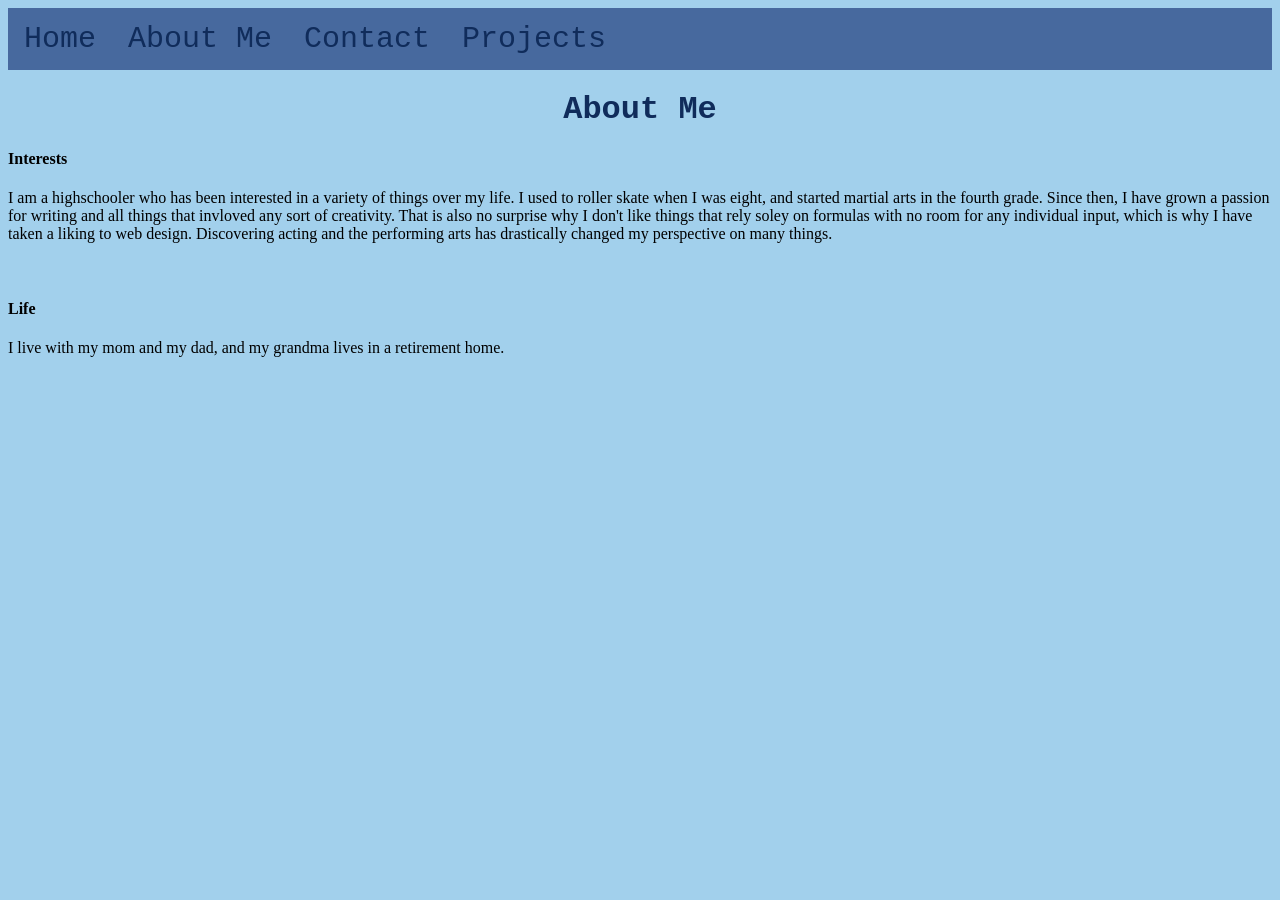
==== about.html @ 7310ca90 "Create about.html" ====
<!DOCTYPE html>
<html>
    <head>
        <link rel="stylesheet" type="text/css" href="style.css">

        <title>About Jestersoup</title>
    </head>

    <body>
        <div class="navbar">
            <a href="index.html">Home</a>
            <a href="about.html">About Me</a>
            <a href="contact.html">Contact</a>
            <a href="projects.html">Projects</a>
            </div>

            <h1>About Me</h1>

            <p style="border-width: thin; padding: left";>
                <h4>Interests</h4>
                I am a highschooler who has been interested in a variety of things over my life.
                I used to roller skate when I was eight, and started martial arts in the fourth 
                grade. Since then, I have grown a passion for writing and all things that invloved 
                any sort of creativity. That is also no surprise why I don't like things that rely 
                soley on formulas with no room for any individual input, which is why I have taken
                a liking to web design. Discovering acting and the performing arts has drastically 
                changed my perspective on many things. 
            </p>
            <br>
            <p style="border-width: thin, padding: left";> 
            <h4>Life</h4>
            
            I live with my mom and my dad, and my grandma lives in a retirement home. 
            
            </p>

    </body>
</html>
---- style.css ----
body{
background:#a2d0ec;

}

.navbar {
  overflow: hidden;
  background-color: #47699e;
  font-family: "Goudy Old Style", Garamond, "Big Caslon", "Times New Roman", serif;
}

.navbar a {
  float: left;
  font-size: 30px;
  color: #102c5b;
  text-align: center;
  padding: 14px 16px;
  text-decoration: none;
  font-family: "Lucida Console", "Courier New", monospace;
}

.navbar a:hover, .dropdown:hover .dropbtn {                                                                     
  background-color: #cfd8e8;
}

h1 {
color: #102c5b;
text-align: center;
font-family: "Lucida Console", "Courier New", monospace;
} 

p {
padding: left;
color: #102c5b;
font-size: 110%;
font-family: 
} 

h2 {
color: #102c5b;
]
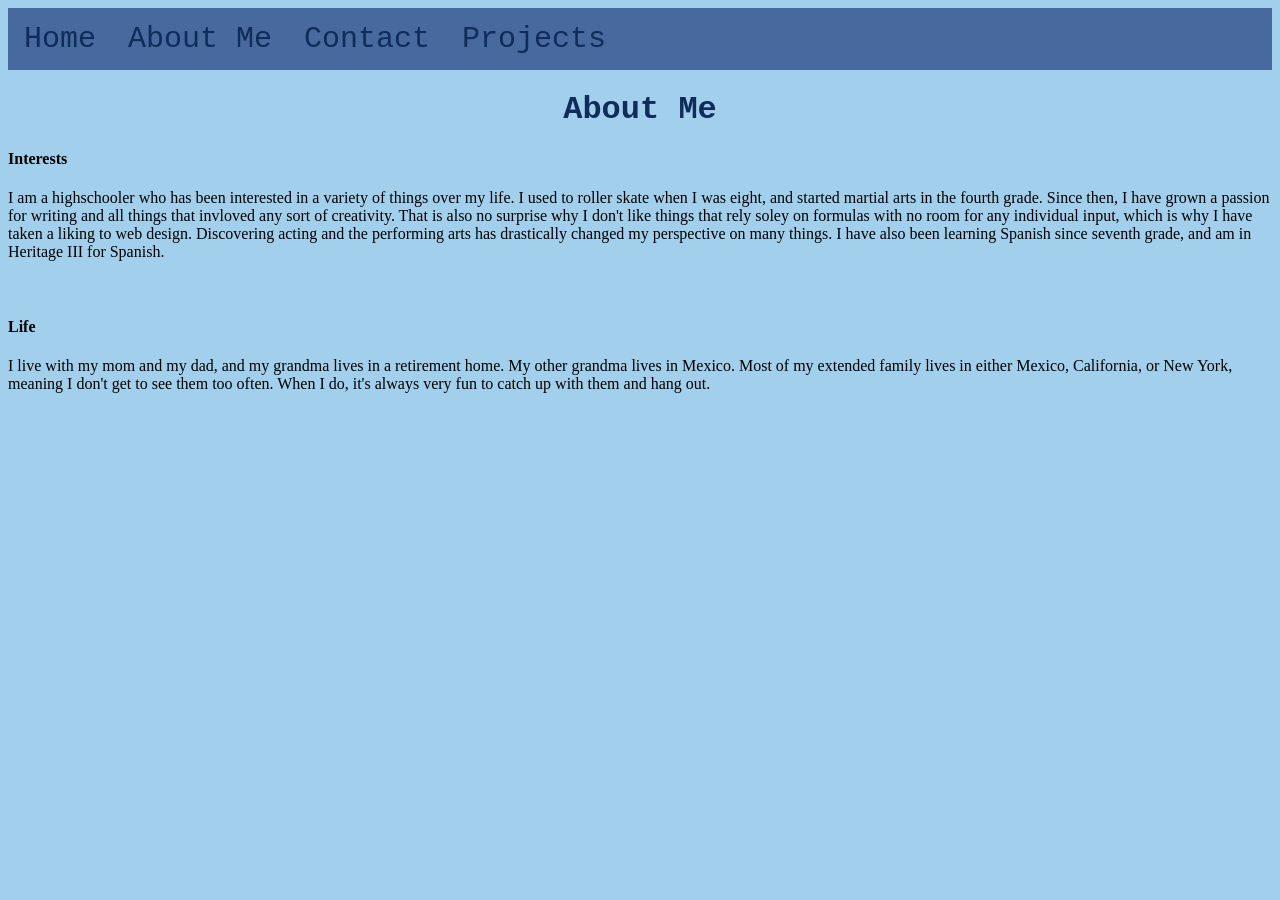
==== commit e71c5324: "Update about.html" ====
--- a/about.html
+++ b/about.html
@@ -24,13 +24,16 @@
                 any sort of creativity. That is also no surprise why I don't like things that rely 
                 soley on formulas with no room for any individual input, which is why I have taken
                 a liking to web design. Discovering acting and the performing arts has drastically 
-                changed my perspective on many things. 
+                changed my perspective on many things. I have also been learning Spanish since seventh 
+                grade, and am in Heritage III for Spanish.
             </p>
             <br>
             <p style="border-width: thin, padding: left";> 
             <h4>Life</h4>
-            
-            I live with my mom and my dad, and my grandma lives in a retirement home. 
+            I live with my mom and my dad, and my grandma lives in a retirement home. My other grandma
+            lives in Mexico. Most of my extended family lives in either Mexico, California, or New York,
+            meaning I don't get to see them too often. When I do, it's always very fun to catch up with
+            them and hang out.
             
             </p>
 
